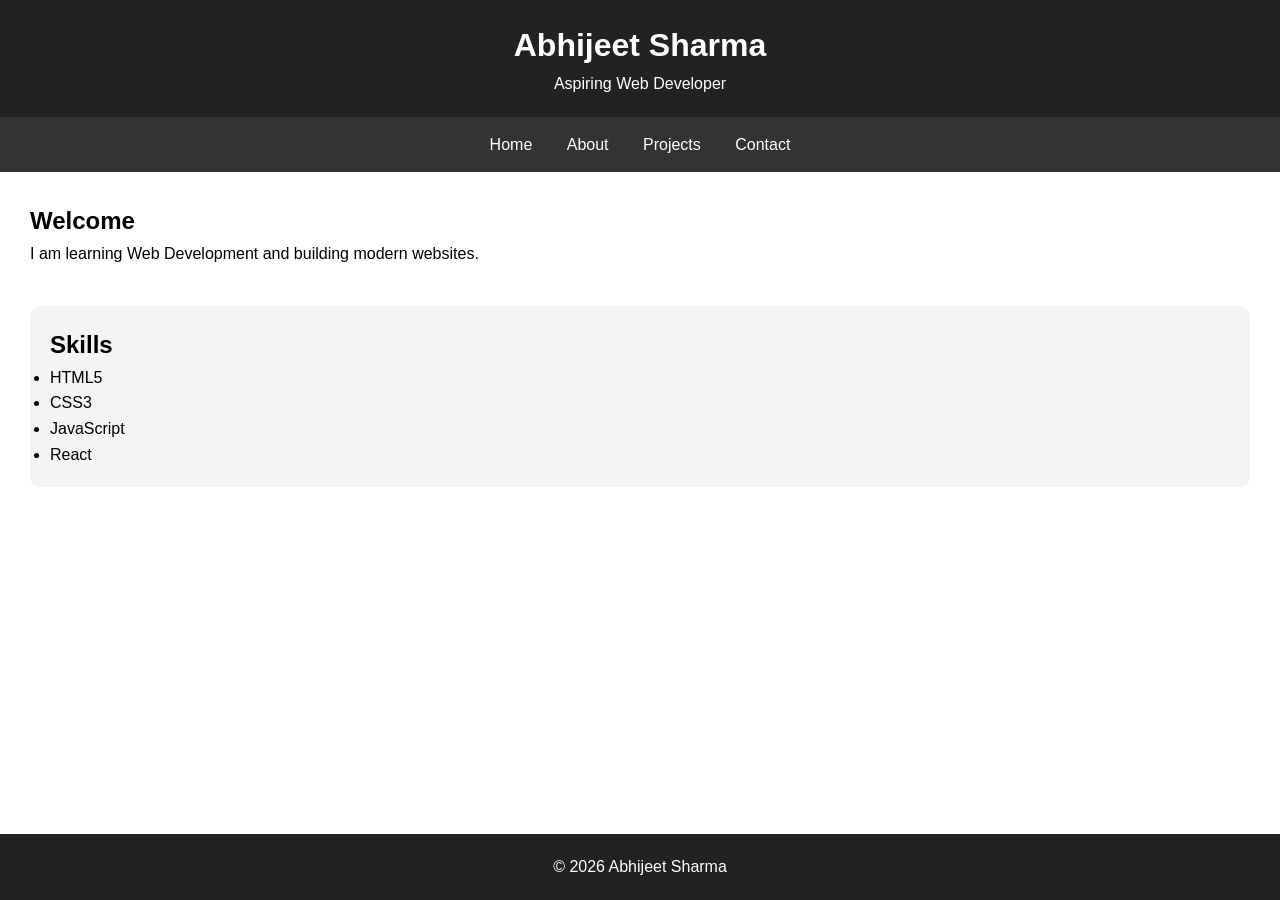
==== index.html @ 1389b9de "Initial Portfolio Website" ====
<!DOCTYPE html>
<html lang="en">
<head>
  <meta charset="UTF-8">
  <meta
    name="viewport"
    content="width=device-width, initial-scale=1.0">

  <meta
    name="description"
    content="Portfolio of Abhijeet Sharma, Web Developer">

  <meta
    name="keywords"
    content="Portfolio, Web Developer, HTML, CSS">

  <meta
    name="author"
    content="Abhijeet Sharma">

  <title>Home | Abhijeet Sharma</title>

  <link rel="stylesheet" href="style.css">
</head>

<body>

<header>
  <h1>Abhijeet Sharma</h1>
  <p>Aspiring Web Developer</p>
</header>

<nav aria-label="Main Navigation">
  <a href="index.html">Home</a>
  <a href="about.html">About</a>
  <a href="projects.html">Projects</a>
  <a href="contact.html">Contact</a>
</nav>

<main>

<section>
  <h2>Welcome</h2>
  <p>
    I am learning Web Development and building
    modern websites.
  </p>
</section>

<section class="card">
  <h2>Skills</h2>
  <ul>
    <li>HTML5</li>
    <li>CSS3</li>
    <li>JavaScript</li>
    <li>React</li>
  </ul>
</section>

</main>

<footer>
  <p>© 2026 Abhijeet Sharma</p>
</footer>

</body>
</html>
---- style.css ----
* {
  margin: 0;
  padding: 0;
  box-sizing: border-box;
  font-family: Arial, sans-serif;
}


html,
body {
  height: 100%;
}

body {
  display: flex;
  flex-direction: column;
  min-height: 100vh;
  line-height: 1.6;
}

main {
  flex: 1;
  padding: 30px;
}

body {
  line-height: 1.6;
}

header,
footer {
  background: #222;
  color: white;
  text-align: center;
  padding: 20px;
}

nav {
  background: #333;
  padding: 15px;
  text-align: center;
}

nav a {
  color: white;
  text-decoration: none;
  margin: 15px;
}

nav a:hover,
nav a:focus {
  color: yellow;
}

main {
  padding: 30px;
}

section {
  margin-bottom: 40px;
}

.card {
  background: #f4f4f4;
  padding: 20px;
  border-radius: 10px;
}

form {
  max-width: 500px;
}

input,
textarea {
  width: 100%;
  padding: 10px;
  margin: 10px 0;
}

button {
  padding: 10px 20px;
  cursor: pointer;
}

button:hover,
button:focus {
  background: #333;
  color: white;
}

footer {
  margin-top: 50px;
}

/* Responsive Design */
@media (max-width: 768px) {
  nav a {
    display: block;
    margin: 10px;
  }
}
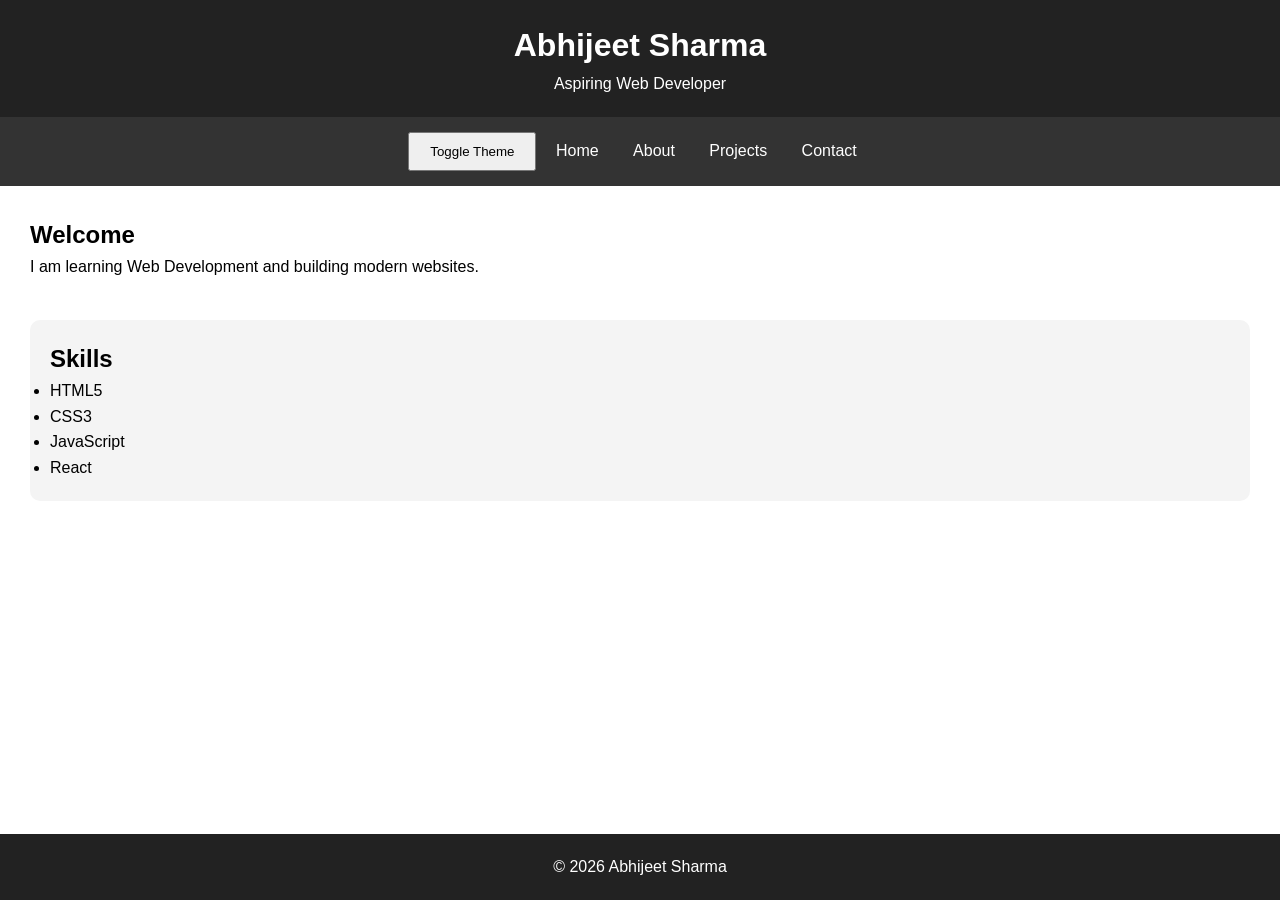
==== commit 5e97f533: "Added JavaScript file and dark mode functionality" ====
--- a/index.html
+++ b/index.html
@@ -24,13 +24,15 @@
 </head>
 
 <body>
-
 <header>
   <h1>Abhijeet Sharma</h1>
   <p>Aspiring Web Developer</p>
 </header>
 
 <nav aria-label="Main Navigation">
+<button onclick="toggleTheme()">
+  Toggle Theme
+</button>
   <a href="index.html">Home</a>
   <a href="about.html">About</a>
   <a href="projects.html">Projects</a>
@@ -48,7 +50,7 @@
 </section>
 
 <section class="card">
-  <h2>Skills</h2>
+  <h2 id="jio">Skills</h2>
   <ul>
     <li>HTML5</li>
     <li>CSS3</li>
@@ -62,6 +64,6 @@
 <footer>
   <p>© 2026 Abhijeet Sharma</p>
 </footer>
-
+<script src="first.js"></script>
 </body>
 </html>
--- a/style.css
+++ b/style.css
@@ -80,6 +80,7 @@
 button {
   padding: 10px 20px;
   cursor: pointer;
+  /* margin-right: 320px; */
 }
 
 button:hover,
@@ -98,4 +99,57 @@
     display: block;
     margin: 10px;
   }
+}
+
+:root {
+  --bg-color: white;
+  --text-color: black;
+}
+
+.dark {
+  --bg-color: #121212;
+  --text-color: white;
+}
+
+body {
+  background: var(--bg-color);
+  color: var(--text-color);
+}
+
+
+/* Mobile */
+.projects {
+  grid-template-columns: 1fr;
+}
+
+/* Tablet */
+@media (min-width: 768px) {
+  .projects {
+    grid-template-columns: repeat(2, 1fr);
+  }
+}
+
+/* Desktop */
+@media (min-width: 1024px) {
+  .projects {
+    grid-template-columns: repeat(3, 1fr);
+  }
+}
+
+.projects {
+  display: grid;
+  grid-template-columns: repeat(3, 1fr);
+  gap: 20px;
+}
+
+li{
+    color: black;
+}
+
+.bla{
+    color: black;
+}
+
+#jio{
+    color: black;
 }
